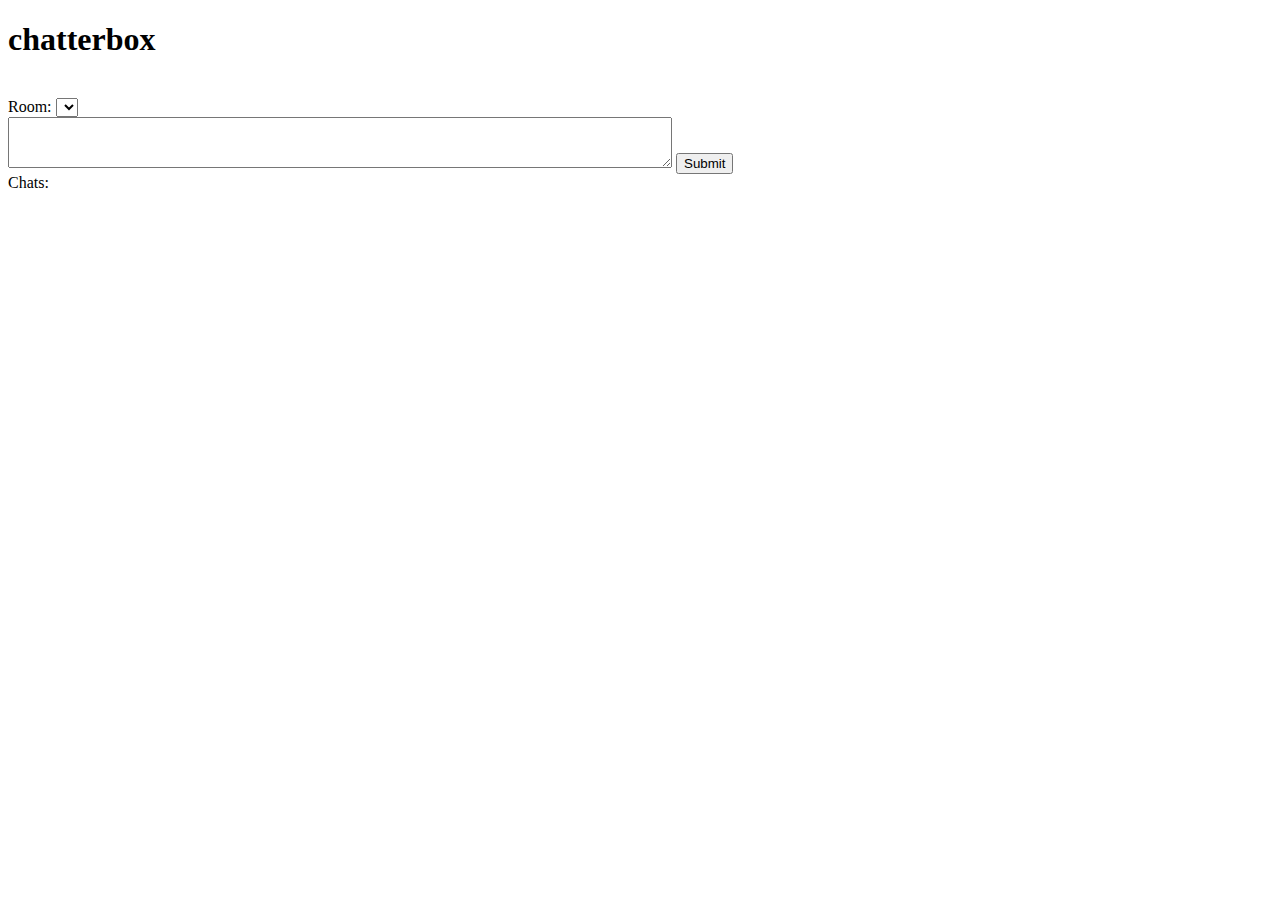
==== client/index.html @ 397ff32b "up to submitting our messages" ====
<!doctype html>
<html>
  <head>
    <meta charset="utf-8">
    <title>chatterbox</title>
    <link rel="stylesheet" href="styles/styles.css">

    <!-- dependencies -->
    <script src="bower_components/jquery/dist/jquery.js"></script>
    <script>
      // YOU DO NOT NEED TO EDIT THIS CODE
      if (!/(&|\?)username=/.test(window.location.search)) {
        var newSearch = window.location.search;
        if (newSearch !== '' & newSearch !== '?') {
          newSearch += '&';
        }
        newSearch += 'username=' + (prompt('What is your name?') || 'anonymous');
        window.location.search = newSearch;
      }
    </script>
    <!-- your scripts -->
    <script src="env/config.js"></script>
    <script src="scripts/app.js"></script>
  </head>
  <body>
    <div id="main">
      <h1>chatterbox</h1>
      <!-- Your HTML goes here! -->
      <div class="spinner"><img src=""></div>
      <div id="rooms">
      Room:
      <select id="roomSelect">
      </select>
    </div>
    <div class="submitContainer">
      <textarea id="post" rows = "3" cols = "80" ></textarea>
      <button type = "button" id = "submitButton">Submit</button>
    </div> 
      </div>
    </div>
    <div id="chats"> Chats:
    </div>
  </body>
</html>
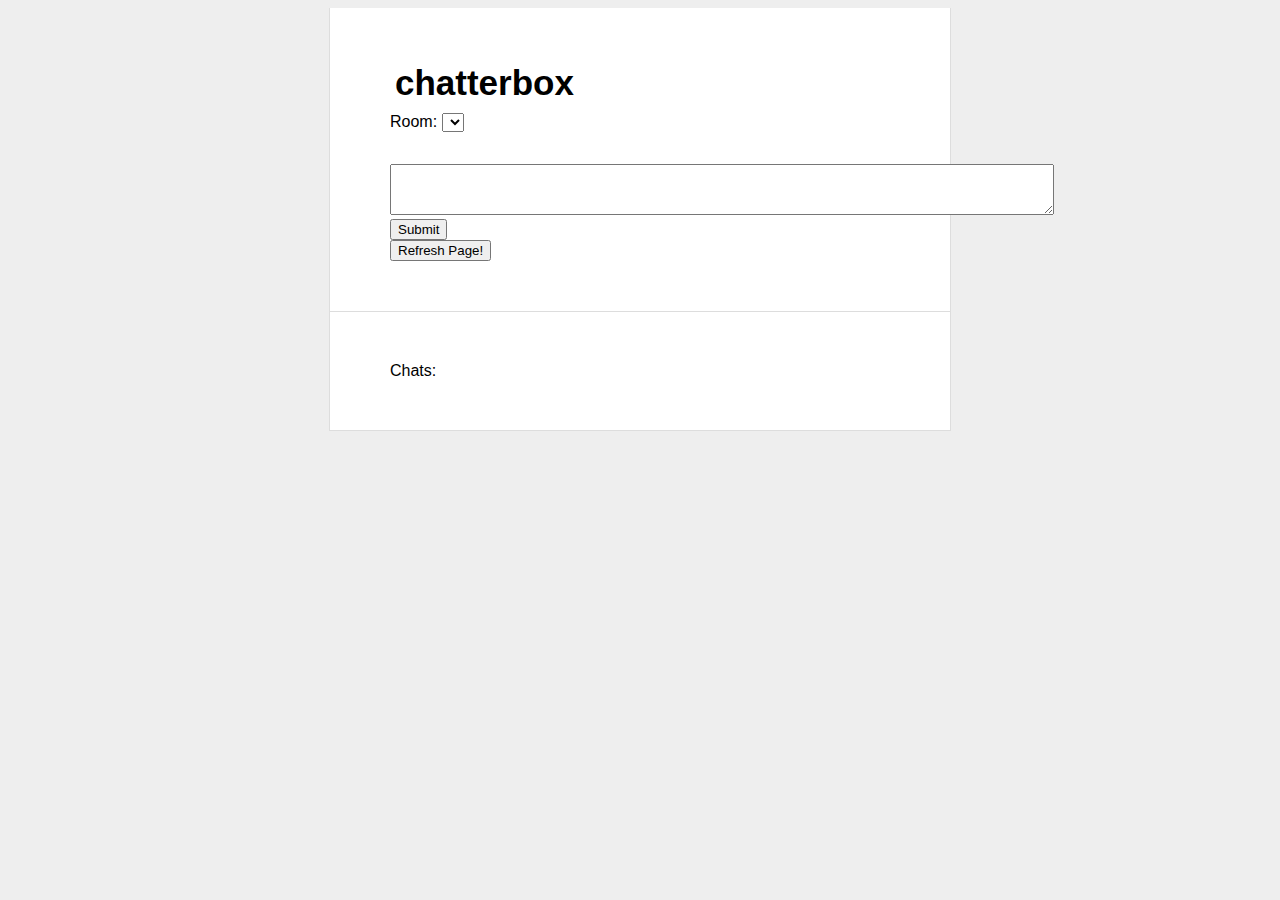
==== commit d9a1bdeb: "Implemented room selection" ====
--- a/client/index.html
+++ b/client/index.html
@@ -7,6 +7,12 @@
 
     <!-- dependencies -->
     <script src="bower_components/jquery/dist/jquery.js"></script>
+    <script src="bower_components/underscore/underscore.js"></script>
+<!--     <script src="bower_components/query-string/test/extract.js"></script>
+    <script src="bower_components/query-string/test/parse-url.js"></script>
+    <script src="bower_components/query-string/test/parse.js"></script>
+    <script src="bower_components/query-string/test/properties.js"></script>
+    <script src="bower_components/query-string/test/stringify.js"></script> -->
     <script>
       // YOU DO NOT NEED TO EDIT THIS CODE
       if (!/(&|\?)username=/.test(window.location.search)) {
@@ -21,6 +27,7 @@
     <!-- your scripts -->
     <script src="env/config.js"></script>
     <script src="scripts/app.js"></script>
+    
   </head>
   <body>
     <div id="main">
@@ -30,11 +37,15 @@
       <div id="rooms">
       Room:
       <select id="roomSelect">
+        
       </select>
     </div>
     <div class="submitContainer">
       <textarea id="post" rows = "3" cols = "80" ></textarea>
-      <button type = "button" id = "submitButton">Submit</button>
+      <button type="button" name="submit" class="submit">Submit</button>
+    </div>
+    <div class="refresh">
+      <button type= 'button' id='refreshButton'>Refresh Page!</button>
     </div> 
       </div>
     </div>
--- a/client/styles/styles.css
+++ b/client/styles/styles.css
@@ -0,0 +1,100 @@
+body {
+    background: #eee;
+    text-align: center;
+    padding: 0 25px;
+    font-family: arial, sans-serif;
+}
+
+#main, #chats {
+    width: 500px;
+    margin: auto;
+    text-align: left;
+    background: white;
+    padding: 50px 60px;
+    border: solid #ddd;
+    border-width: 0 1px 1px 1px;
+}
+
+#main h1 {
+    margin-top: 0;
+    font-size: 35px;
+    margin-bottom: 5px;
+    padding: 5px;
+}
+
+#main h1 span {
+    font-style:italic;
+}
+
+#main ul {
+    padding-left: 20px;
+}
+
+#main .error {
+    border: 1px solid red;
+    background: #FDEFF0;
+    padding: 20px;
+}
+
+#main .success {
+    margin-top: 25px;
+}
+
+#main .success code {
+    font-size: 12px;
+    color: green;
+    line-height: 13px;
+}
+
+form {
+    padding: 20px;
+    padding-left: 0;
+    margin-bottom: 20px;
+}
+
+form input[type=text] {
+    margin-right: 10px;
+    width: 70%;
+    font-size: 12px;
+    padding: 5px;
+}
+
+.chat {
+    padding: 5px;
+    margin-bottom: 5px;
+    background-color: #eee;
+}
+
+.chat .username {
+    font-weight: 800;
+}
+
+.username {
+    display:flex;
+    width: 200px;
+}
+
+.chat:hover {
+    background-color: #ddd;
+}
+
+.spinner {
+    float: right;
+    height: 46px;
+    margin-bottom: 5px;
+}
+
+.spinner img {
+    padding: 10px;
+}
+
+.friend {
+    color: #fff;
+    background-color: #0090da;
+}
+
+.username:hover {
+    text-shadow: 1px 1px black;
+    color: black;
+}
+
